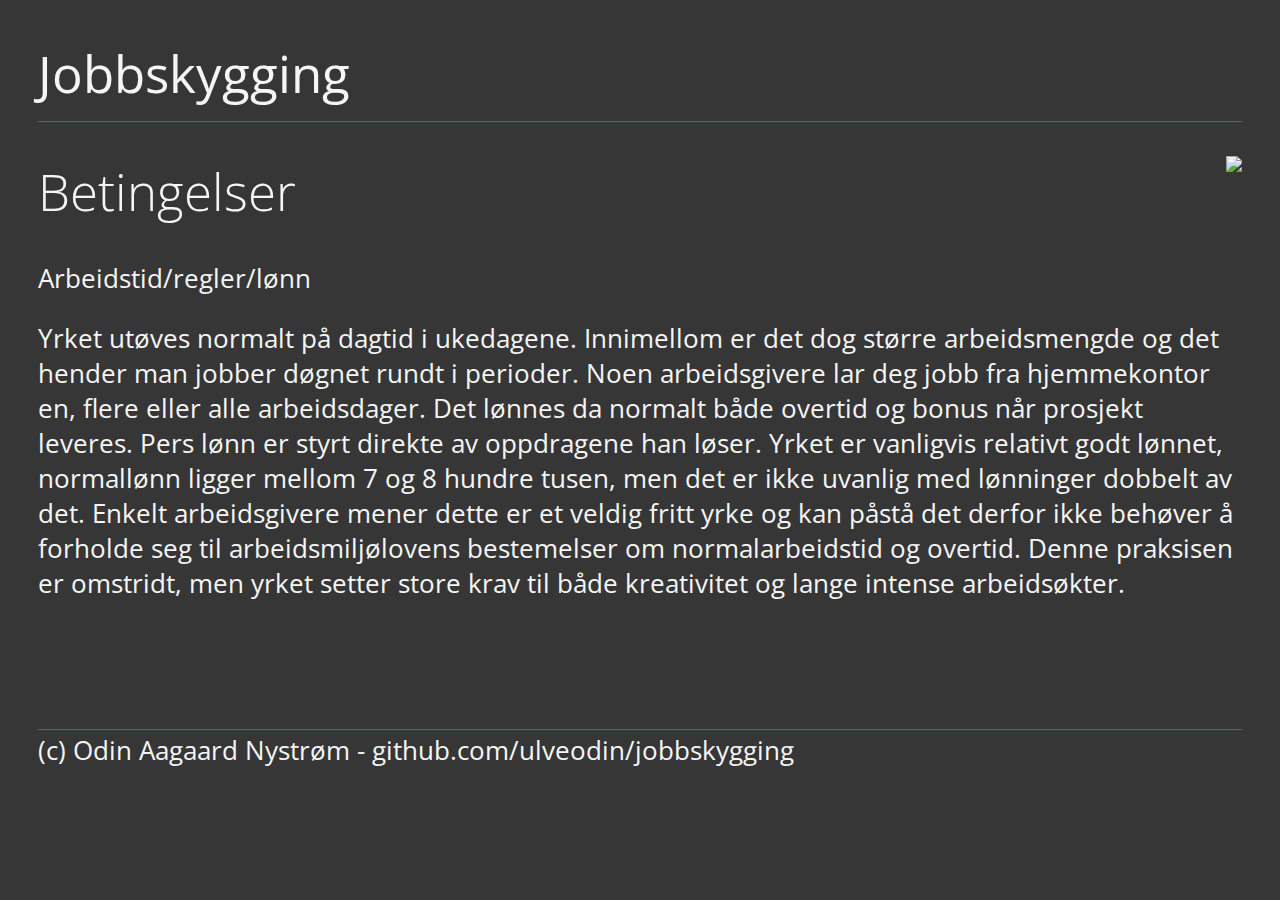
==== betingelser/index.html @ 6507f171 "Innhold ferdig." ====
<!DOCTYPE html>
<html lang="en">
<head>
  <meta charset="UTF-8">
  <meta http-equiv="X-UA-Compatible" content="IE=edge">
  <meta name="viewport" content="width=device-width, initial-scale=1.0">
  <title>Jobbskygging</title>
  <link rel="stylesheet" href="/style.css">
</head>
<body class="subpage">
<header>
  <a href="/">Jobbskygging</a>
</header>

<main>
<article>
  <img src="https://picsum.photos/400/400">
  <h1>
    Betingelser
  </h1>
  <p>
    <quote>
      Arbeidstid/regler/lønn
    </quote>
  </p>
  <p>
    Yrket utøves normalt på dagtid i ukedagene. Innimellom er det dog 
    større arbeidsmengde og det hender man jobber døgnet rundt i perioder.
    Noen arbeidsgivere lar deg jobb fra hjemmekontor en, flere eller alle arbeidsdager. 
    Det lønnes da normalt både overtid og bonus når prosjekt leveres. 
    Pers lønn er styrt direkte av oppdragene han løser. Yrket er vanligvis 
    relativt godt lønnet, normallønn ligger mellom 7 og 8 hundre tusen, 
    men det er ikke uvanlig med lønninger dobbelt av det. Enkelt arbeidsgivere 
    mener dette er et veldig fritt yrke og kan påstå det derfor ikke behøver å forholde
    seg til arbeidsmiljølovens bestemelser om normalarbeidstid og overtid. 
    Denne praksisen er omstridt, men yrket setter store krav til både kreativitet og
    lange intense arbeidsøkter.
  </p>

</article>
</main>

<footer>
  (c) Odin Aagaard Nystrøm - <a href="https://github.com/ulveodin/jobbskygging">github.com/ulveodin/jobbskygging</a>
</footer>
</body>
</html>
---- style.css ----
@import url('https://fonts.googleapis.com/css2?family=Open+Sans:wght@300;400&display=swap');


main {
    background-color: inherit;
}

body {
    background-color: rgb(54, 54, 54);
    color:whitesmoke;
    font-size:2vw;  
    font-family: 'Open Sans', sans-serif;
    margin: 3% 3vw;
}

h1, h2, h3 {
    font-weight: 300;
}

header {
    font-size:200%;
    padding-bottom: 1vw;
    border-bottom: 1px rgb(73, 102, 156) solid;
    margin-bottom:1vw;
}
a {
    color:inherit;
    text-decoration:none;
}
a:hover {
    text-decoration:underline;
}

.subpage img {
    float:right;
    padding-left:1vw;
    padding-bottom: 1vw;
}

footer {
    clear:both;
    border-top: 1px rgb(73, 102, 156) solid;
    padding-top:0.2vw;
    margin-top:10vw;
    width: 100%;
    bottom:1vw;
}
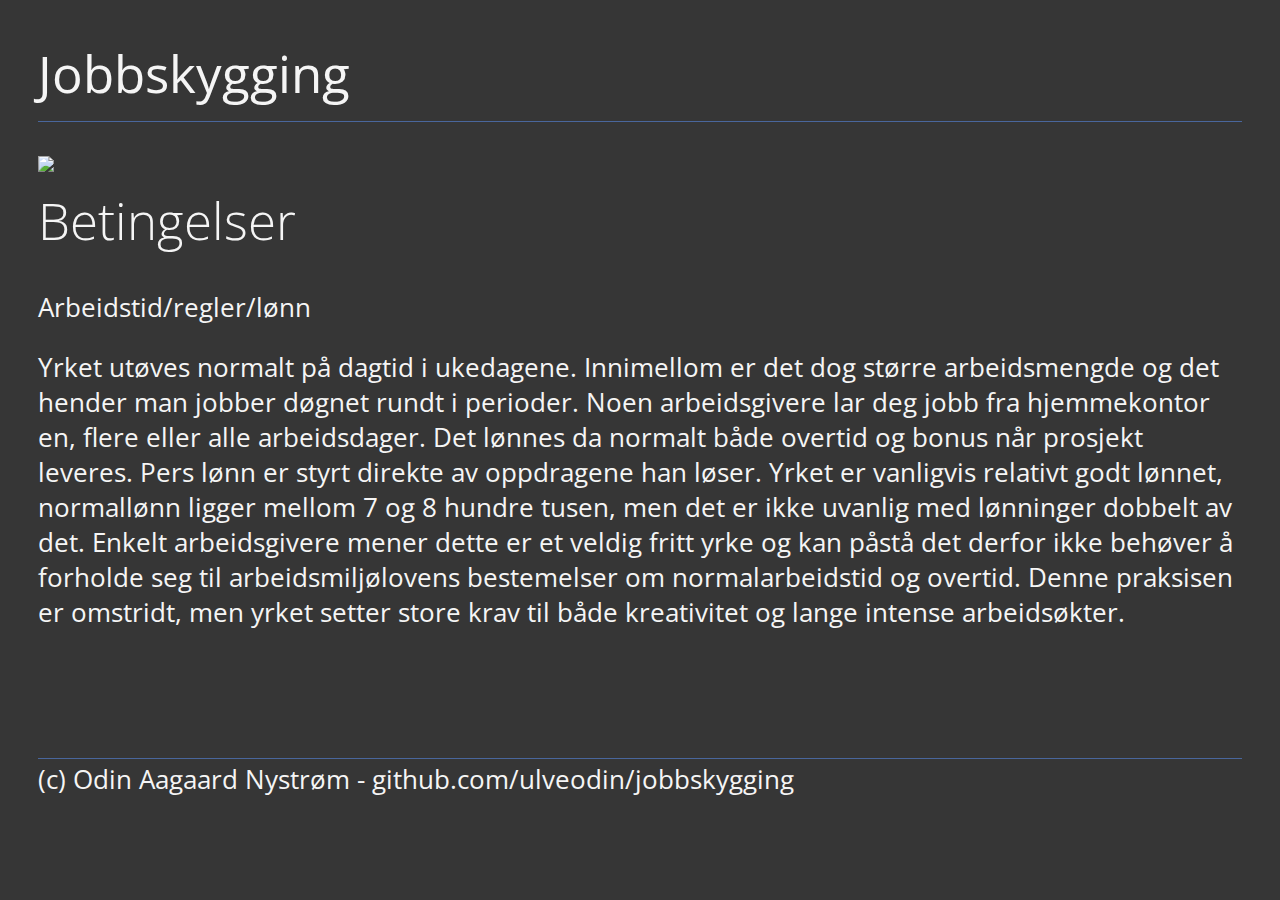
==== commit 40cfa517: "Design ferdig!" ====
--- a/betingelser/index.html
+++ b/betingelser/index.html
@@ -14,7 +14,7 @@
 
 <main>
 <article>
-  <img src="https://picsum.photos/400/400">
+  <img src="https://picsum.photos/id/431/400/400">
   <h1>
     Betingelser
   </h1>
--- a/style.css
+++ b/style.css
@@ -8,7 +8,7 @@
 body {
     background-color: rgb(54, 54, 54);
     color:whitesmoke;
-    font-size:2vw;  
+    font-size:5vw;  
     font-family: 'Open Sans', sans-serif;
     margin: 3% 3vw;
 }
@@ -32,10 +32,20 @@
 }
 
 .subpage img {
-    float:right;
-    padding-left:1vw;
+    float:none;
+    width:100%;
     padding-bottom: 1vw;
 }
+
+#hoveddel>* {
+    margin-bottom:10vw;
+    padding:1vw;
+    background-color: rgba(81, 56, 24, 0.476);
+}
+#hoveddel h1 {
+    margin:0;
+}
+
 
 footer {
     clear:both;
@@ -46,3 +56,33 @@
     bottom:1vw;
 }
 
+
+@media only screen and (min-width: 600px) {
+    body {
+        font-size:2vw;
+    }
+    #hoveddel {
+        display:grid;
+        gap:3vw;
+        grid-template-columns: auto auto ;
+    }
+    #hoveddel>* {
+        margin-bottom:3vw;
+        padding-bottom:3vw;
+        padding:1vw;
+        background-color: rgba(81, 56, 24, 0.476);
+    }
+    #hoveddel img {
+        float:right;
+        width:30%
+    }
+    #hoveddel h1 {
+        margin:0;
+    }
+    .subpage img {
+        float:right;
+        padding-left:1vw;
+        padding-bottom: 1vw;
+    }
+    
+}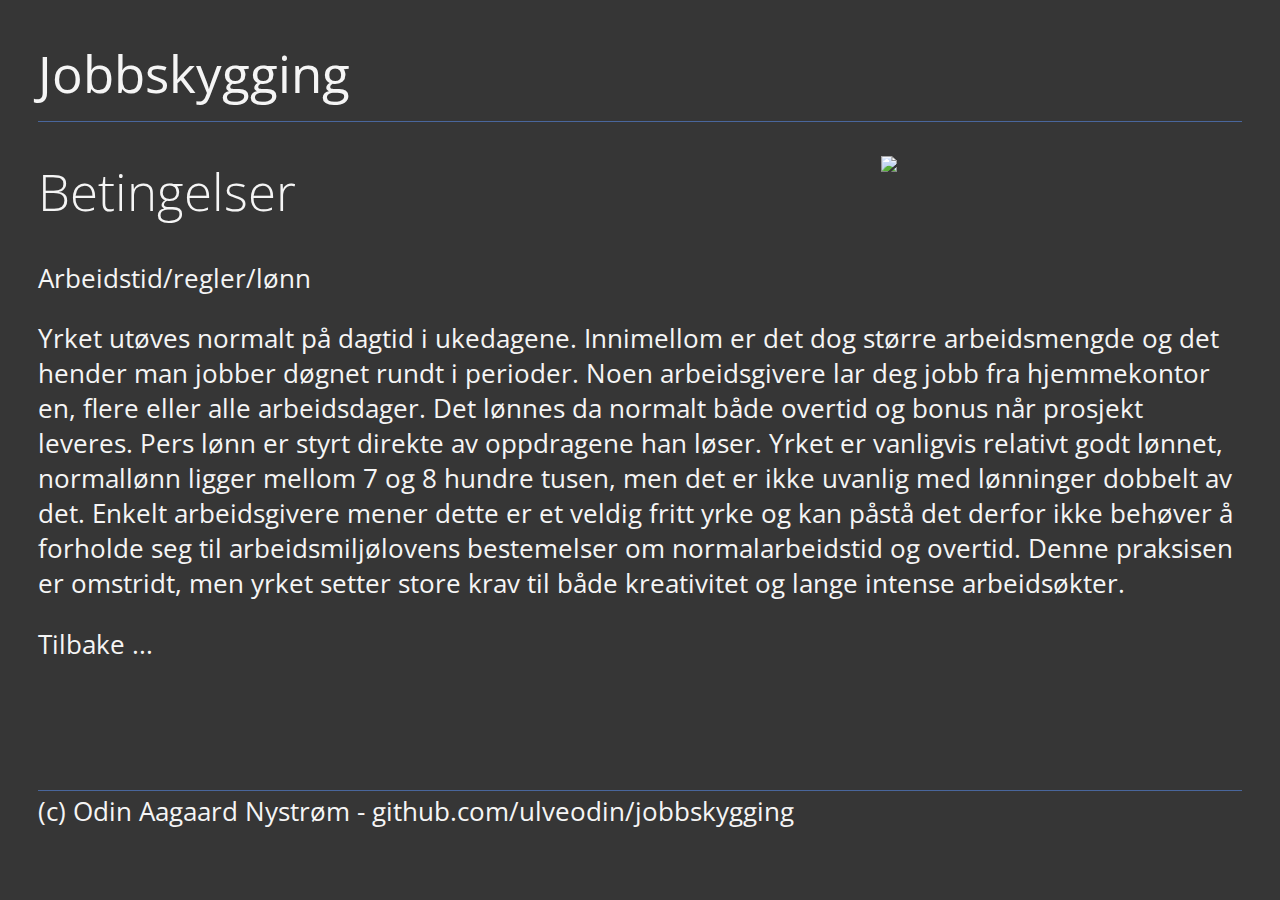
==== commit 25f64433: "tilbake fra alle subpages pluss rette skrivefeil" ====
--- a/betingelser/index.html
+++ b/betingelser/index.html
@@ -36,6 +36,9 @@
     Denne praksisen er omstridt, men yrket setter store krav til både kreativitet og
     lange intense arbeidsøkter.
   </p>
+  <p>
+    <a href="/">Tilbake ...</a>
+  </p>
 
 </article>
 </main>
--- a/style.css
+++ b/style.css
@@ -81,6 +81,7 @@
     }
     .subpage img {
         float:right;
+        width:30%;
         padding-left:1vw;
         padding-bottom: 1vw;
     }
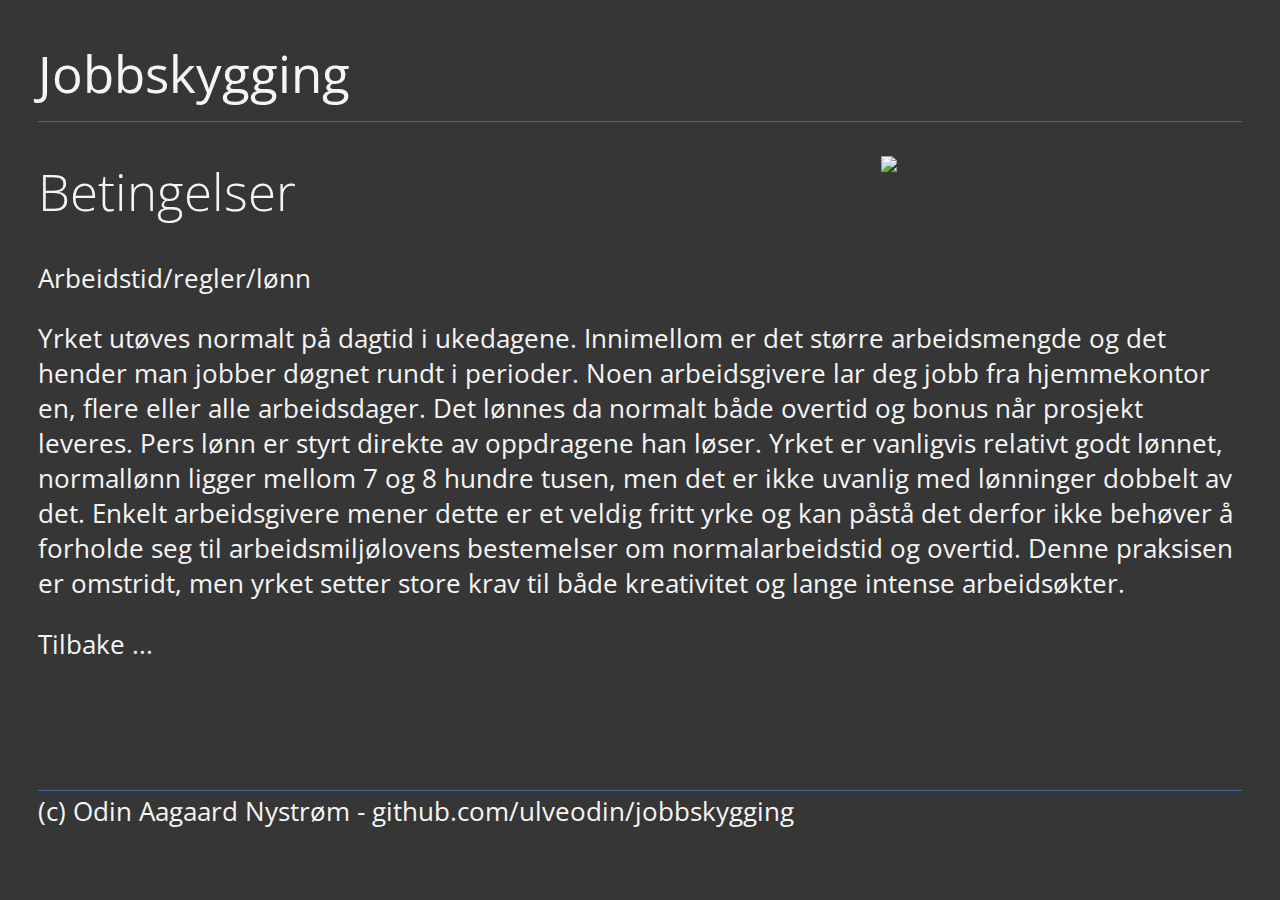
==== commit 3a24a650: "odinifiserer språget" ====
--- a/betingelser/index.html
+++ b/betingelser/index.html
@@ -24,7 +24,7 @@
     </quote>
   </p>
   <p>
-    Yrket utøves normalt på dagtid i ukedagene. Innimellom er det dog 
+    Yrket utøves normalt på dagtid i ukedagene. Innimellom er det  
     større arbeidsmengde og det hender man jobber døgnet rundt i perioder.
     Noen arbeidsgivere lar deg jobb fra hjemmekontor en, flere eller alle arbeidsdager. 
     Det lønnes da normalt både overtid og bonus når prosjekt leveres. 
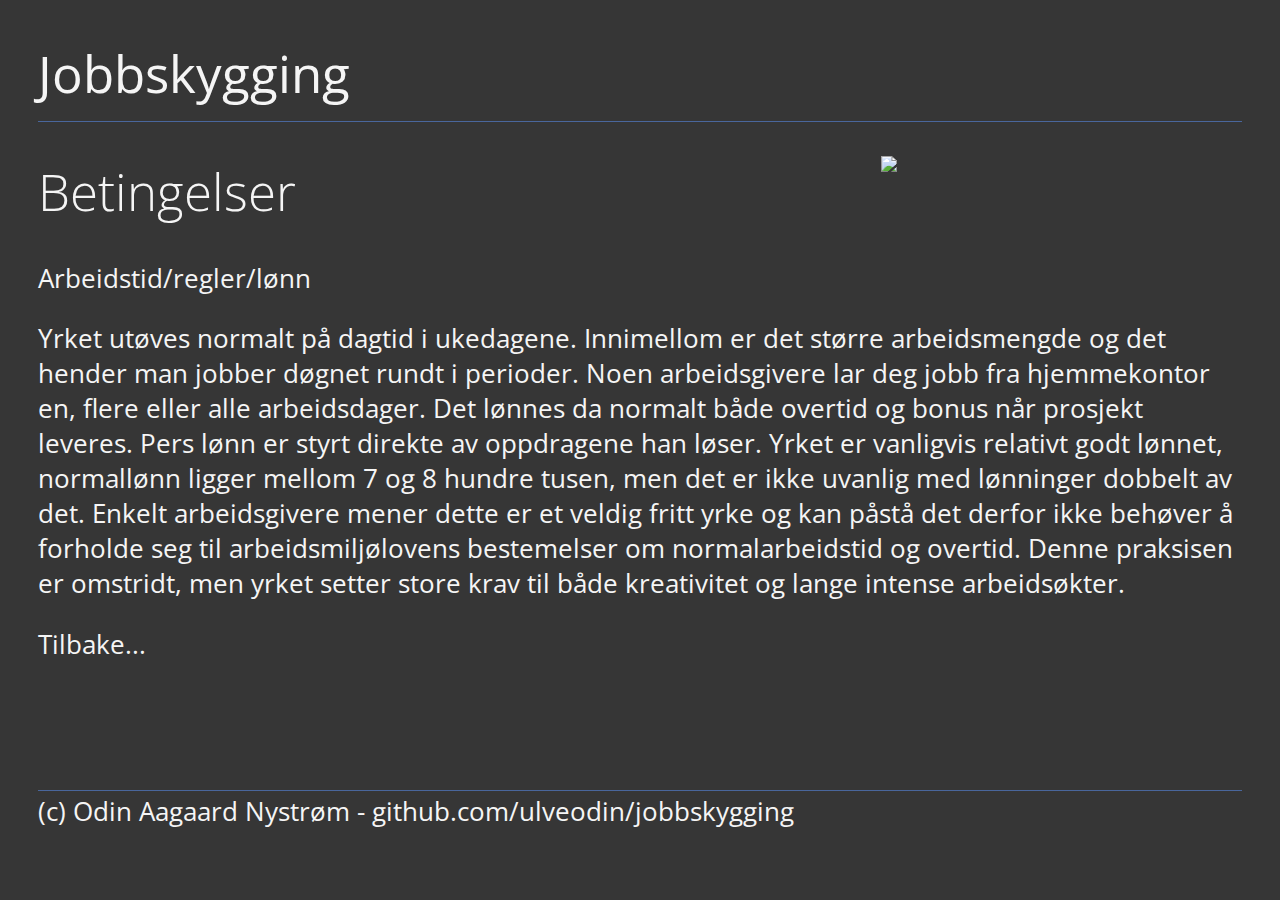
==== commit feecc273: "changed space on ..." ====
--- a/betingelser/index.html
+++ b/betingelser/index.html
@@ -37,7 +37,7 @@
     lange intense arbeidsøkter.
   </p>
   <p>
-    <a href="/">Tilbake ...</a>
+    <a href="/">Tilbake...</a>
   </p>
 
 </article>
--- a/style.css
+++ b/style.css
@@ -70,7 +70,7 @@
         margin-bottom:3vw;
         padding-bottom:3vw;
         padding:1vw;
-        background-color: rgba(81, 56, 24, 0.476);
+        background-color: rgb(73, 102, 156);
     }
     #hoveddel img {
         float:right;
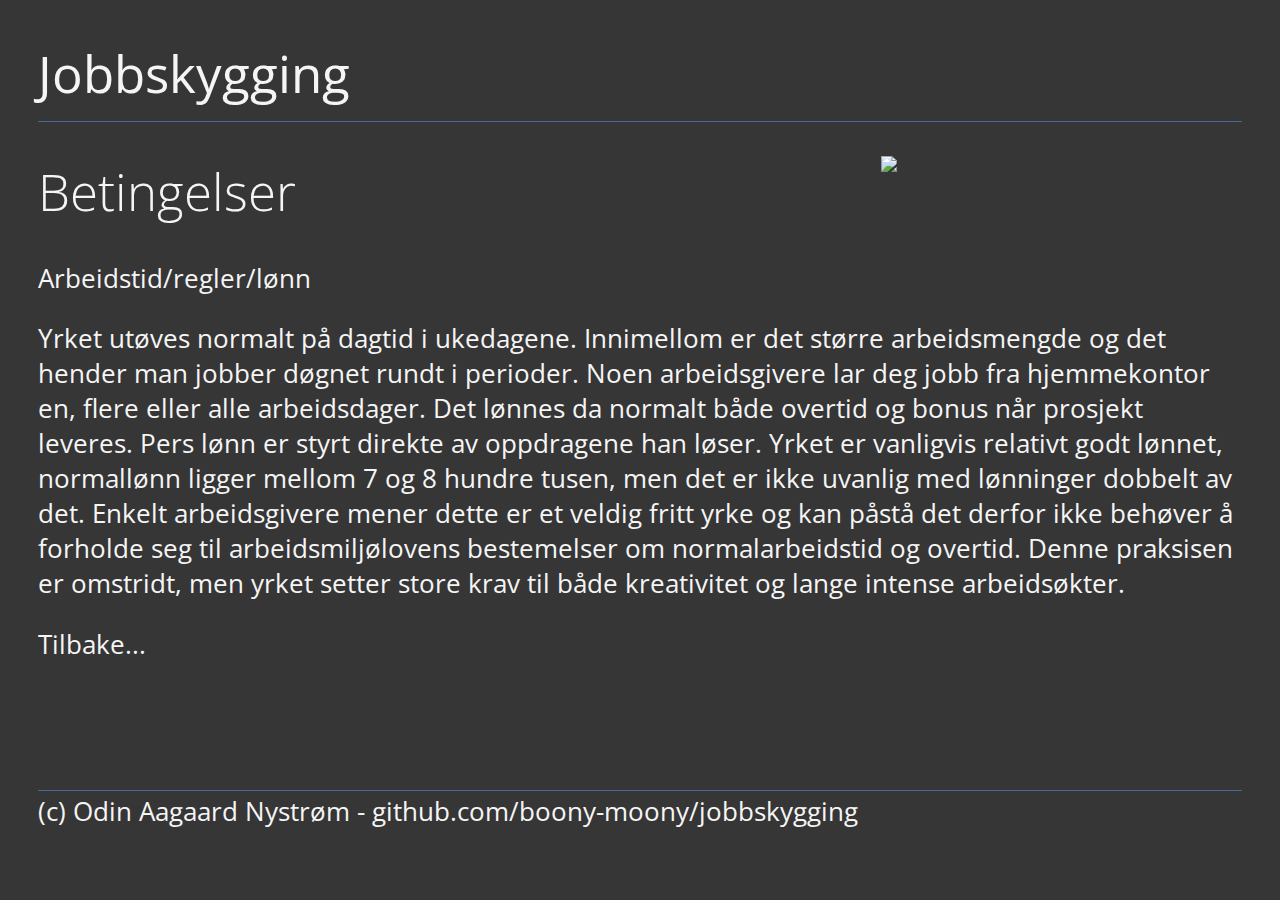
==== commit 9a132f97: "new name" ====
--- a/betingelser/index.html
+++ b/betingelser/index.html
@@ -44,7 +44,7 @@
 </main>
 
 <footer>
-  (c) Odin Aagaard Nystrøm - <a href="https://github.com/ulveodin/jobbskygging">github.com/ulveodin/jobbskygging</a>
+  (c) Odin Aagaard Nystrøm - <a href="https://github.com/boony-moony/jobbskygging">github.com/boony-moony/jobbskygging</a>
 </footer>
 </body>
 </html>